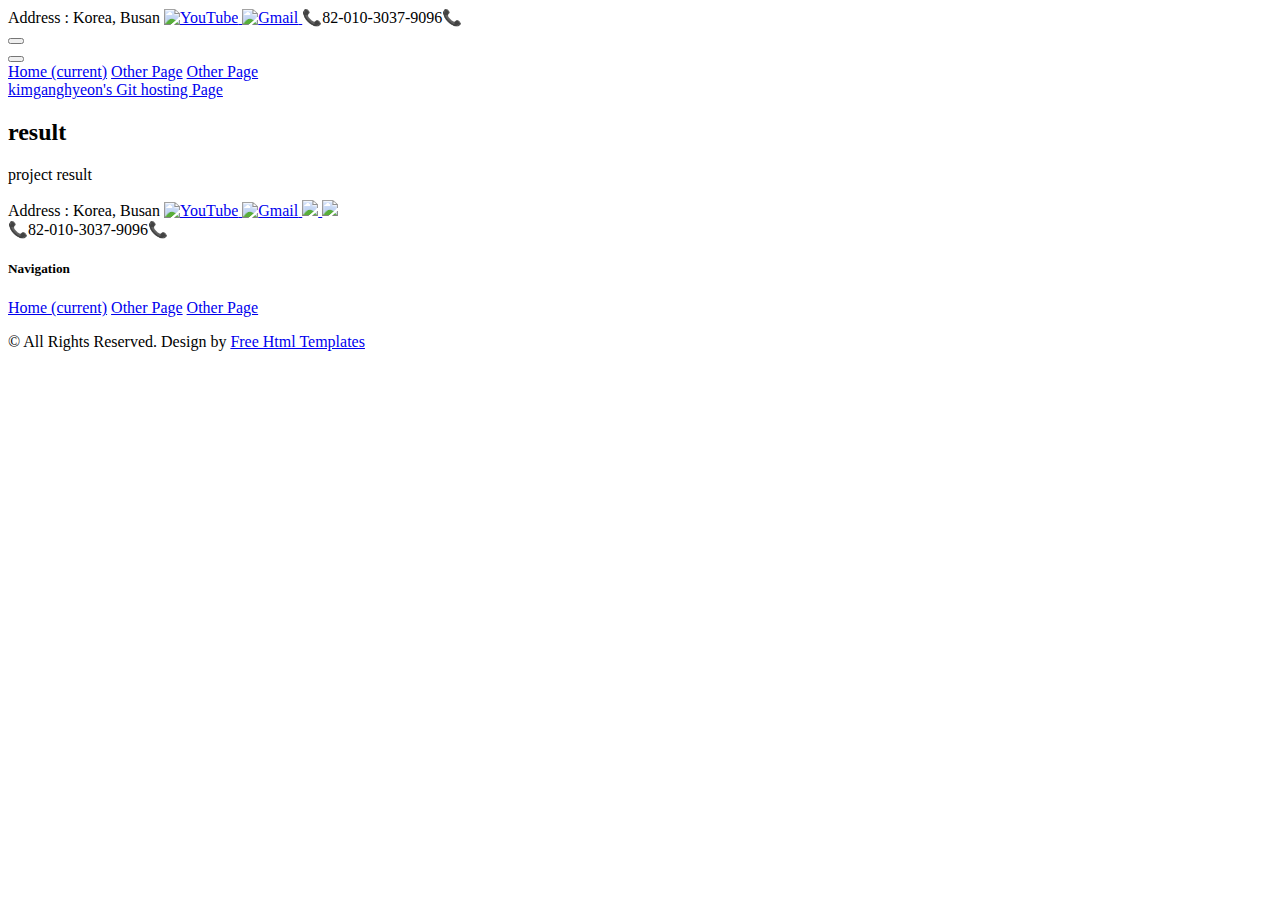
==== result.html @ 2497dda0 "Update result.html" ====
<!DOCTYPE html>
<html>

<head>
  <!-- Basic -->
  <meta charset="utf-8" />
  <meta http-equiv="X-UA-Compatible" content="IE=edge" />
  <!-- Mobile Metas -->
  <meta name="viewport" content="width=device-width, initial-scale=1, shrink-to-fit=no" />
  <!-- Site Metas -->
  <meta name="keywords" content="" />
  <meta name="description" content="" />
  <meta name="author" content="" />

  <title> kimganghyeon's Git hosting Page </title>

  <!-- slider stylesheet -->
  <link rel="stylesheet" type="text/css" href="https://cdnjs.cloudflare.com/ajax/libs/OwlCarousel2/2.3.4/assets/owl.carousel.min.css" />

  <!-- bootstrap core css -->
  <link rel="stylesheet" type="text/css" href="css/bootstrap.css" />
  <!-- fonts awesome style -->
  <link href="css/font-awesome.min.css" rel="stylesheet" />
  <!-- fonts style -->
  <link href="https://fonts.googleapis.com/css?family=Open+Sans:400,700|Poppins:400,500,700&display=swap" rel="stylesheet" />

  <!-- Custom styles for this template -->
  <link href="css/style.css" rel="stylesheet" />
  <!-- responsive style -->
  <link href="css/responsive.css" rel="stylesheet" />
</head>

<body class="sub_page">
  <div class="hero_area">
    <!-- header section strats -->
    <header class="header_section">
      <div class="contact_nav_container">
        <div class="container">
          <div class="contact_nav">
            <span>
              Address : Korea, Busan
          </span>
        <a href="https://www.youtube.com/channel/UC484ZJMavtoPOI4ey-HFdCA">
          <img src="https://img.shields.io/badge/-YouTube-red?style=for-the-badge&logo=youtube"   alt="YouTube">
        </a>
          <a href="mailto:a01030379096@gmail.com">
            <img src="https://img.shields.io/badge/-Gmail-red?style=for-the-badge&logo=Gmail" alt="Gmail">
          </a>
          <span>
            📞82-010-3037-9096📞
          </span>
                      
          </div>
        </div>
      </div>
      <div class="container-fluid">
        <nav class="navbar navbar-expand-lg custom_nav-container">
          <div class="custom_menu-btn">
            <button onclick="openNav()">
              <span class="s-1"> </span>
              <span class="s-2"> </span>
              <span class="s-3"> </span>
            </button>
          </div>
          <div id="myNav" class="overlay">
            <div class="menu_btn-style ">
              <button onclick="closeNav()">
                <span class="s-1"> </span>
                <span class="s-2"> </span>
                <span class="s-3"> </span>
              </button>
            </div>
            <div class="overlay-content">
              <a class="active" href="index.html"> Home <span class="sr-only">(current)</span></a>
              <a class="" href="other_page.html"> Other Page</a>
              <a class="" href="result.html"> Other Page</a>
            </div>
          </div>
          <a class="navbar-brand" href="index.html">
            <span>
              kimganghyeon's Git hosting Page
            </span>
          </a>
         
        </nav>
      </div>
    </header>
    <!-- end header section -->
  </div>



  <!-- team section -->

  <section class="team_section layout_padding">
    <div class="container-fluid">
      <div class="heading_container">
        <h2>
          result
        </h2>
        <p>
          project result
        </p>
      </div>
      <div class="carousel-wrap ">
        <div class="owl-carousel team_carousel">
          <div class="item">
            <div class="box">
              <div class="img-box">
                <img src="images/team2.jpg" alt="" />
              </div>
              <div class="detail-box">
                <h6>
                  git에 소스코드로 파일들 올리기
                </h6>
                <div class="social_box">
                  <a href="https://canva.com/design/DAFvPmStsCI/cBO4v45eb89npMEg7qsFoQ/edit">
                  </a>
                </div>
              </div>
            </div>
          </div>
        </div>
      </div>
    </div>
    
  </section>

  <!-- end team section -->


  <!-- info section -->

  <section class="info_section layout_padding2">
    <div class="container">
      <div class="row">
        <div class="col-md-4">
          <div class="info_contact">
            <span>
              Address : Korea, Busan
          </span>
          <a href="https://www.youtube.com/channel/UC484ZJMavtoPOI4ey-HFdCA">
            <img src="https://img.shields.io/badge/-YouTube-red?style=for-the-badge&logo=youtube"   alt="YouTube">
          </a>
            <a href="mailto:a01030379096@gmail.com">
              <img src="https://img.shields.io/badge/-Gmail-red?style=for-the-badge&logo=Gmail" alt="Gmail">
            </a>
            <a href="https://github.com/do04200611">
              <img src="https://img.shields.io/badge/-git-F05032?style=for-the-badge&logo=git&logoColor=white">
            </a> 
            <a href="https://github.com/do04200611/CORODOVA">
              <img src="https://img.shields.io/badge/-git-F05032?style=for-the-badge&logo=git&logoColor=white">
            </a> <br>
          <span>
            📞82-010-3037-9096📞
          </span>
            </div>
          </div>
        </div>
        <div class="col-md-4">
          <div class="info_link_box">
            <h5>
              Navigation
            </h5>
            <div class="info_links">
              <a class="active" href="index.html"> Home <span class="sr-only">(current)</span></a>
              <a class="" href="other_page.html"> Other Page</a>
              <a class="" href="result.html"> Other Page</a>
            </div>
          </div>
        </div>
      
          </form>
      </div>
    </div>
  </section>

  <!-- end info section -->

  <!-- footer section -->
  <footer class="footer_section container-fluid">
    <p>
      &copy; <span id="displayYear"></span> All Rights Reserved. Design by
      <a href="https://html.design/">Free Html Templates</a>
    </p>
  </footer>
  <!-- footer section -->

  <script src="js/jquery-3.4.1.min.js"></script>
  <script src="js/bootstrap.js"></script>
  <script src="https://cdnjs.cloudflare.com/ajax/libs/OwlCarousel2/2.3.4/owl.carousel.min.js"></script>
  <script src="js/custom.js"></script>

</body>

</html>
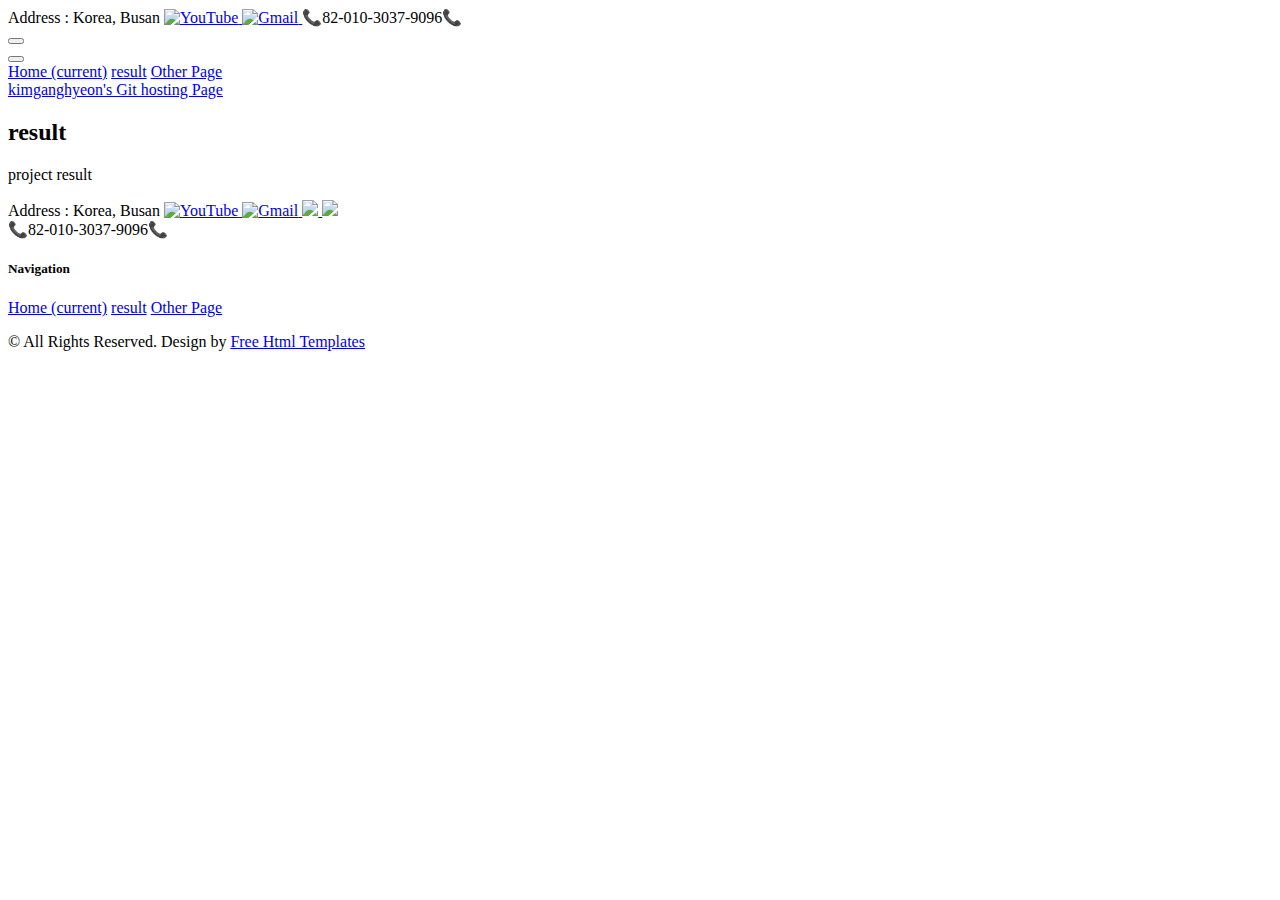
==== commit f2bf39af: "Update result.html" ====
--- a/result.html
+++ b/result.html
@@ -72,8 +72,8 @@
             </div>
             <div class="overlay-content">
               <a class="active" href="index.html"> Home <span class="sr-only">(current)</span></a>
-              <a class="" href="other_page.html"> Other Page</a>
-              <a class="" href="result.html"> Other Page</a>
+              <a class="" href="result.html"> result</a>
+              <a class="" href="other_page.html"> Other Page</a>            
             </div>
           </div>
           <a class="navbar-brand" href="index.html">
@@ -163,9 +163,9 @@
               Navigation
             </h5>
             <div class="info_links">
-              <a class="active" href="index.html"> Home <span class="sr-only">(current)</span></a>
-              <a class="" href="other_page.html"> Other Page</a>
-              <a class="" href="result.html"> Other Page</a>
+             <a class="active" href="index.html"> Home <span class="sr-only">(current)</span></a>
+             <a class="" href="result.html"> result</a>
+             <a class="" href="other_page.html"> Other Page</a>            
             </div>
           </div>
         </div>
